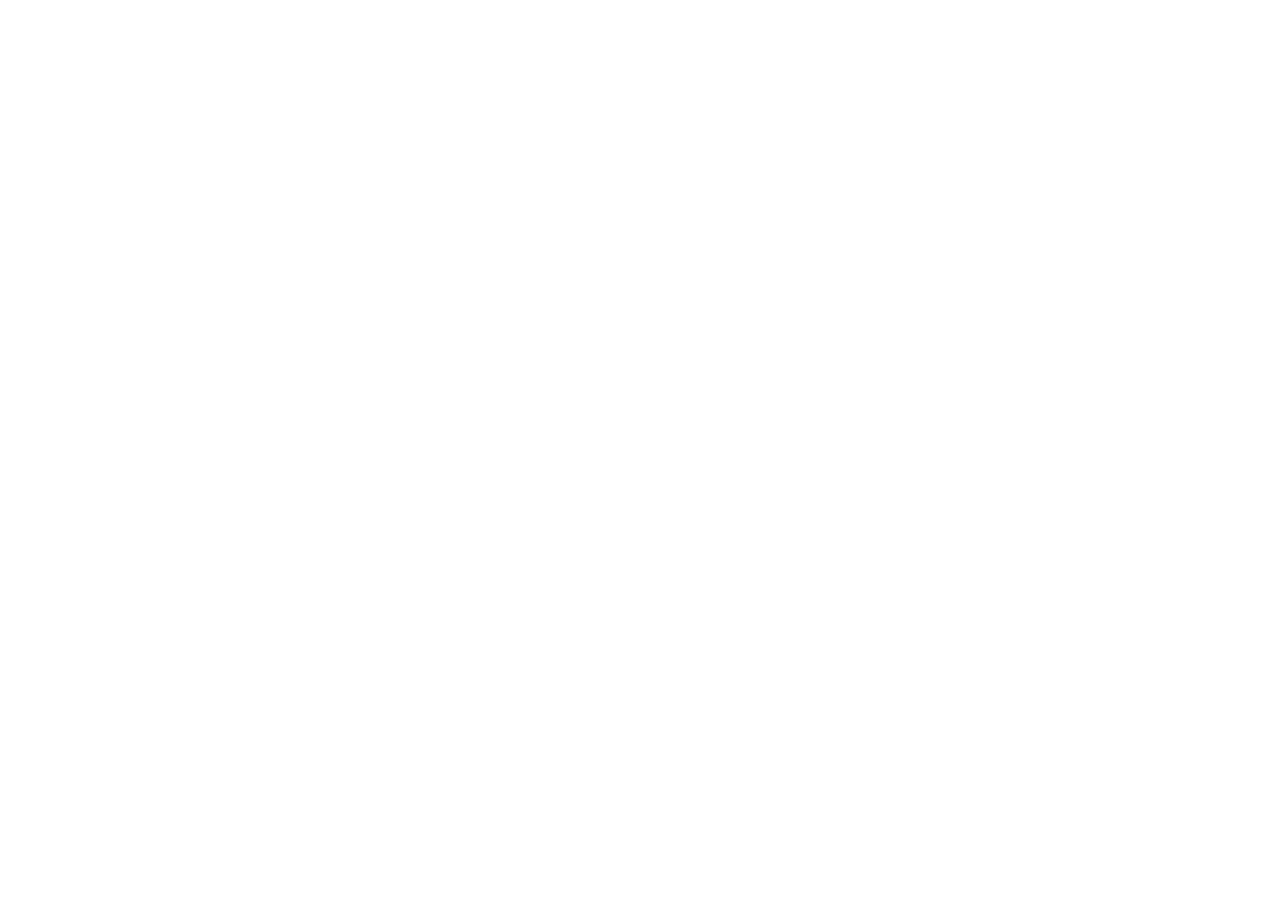
==== recipes/dumpling.html @ 8d80f749 "Added index.html and recipes folder" ====
<!DOCTYPE html>
<html lang="en">
<head>
    <meta charset="UTF-8">
    <meta name="viewport" content="width=device-width, initial-scale=1.0">
    <title>Document</title>
</head>
<body>
    
</body>
</html>
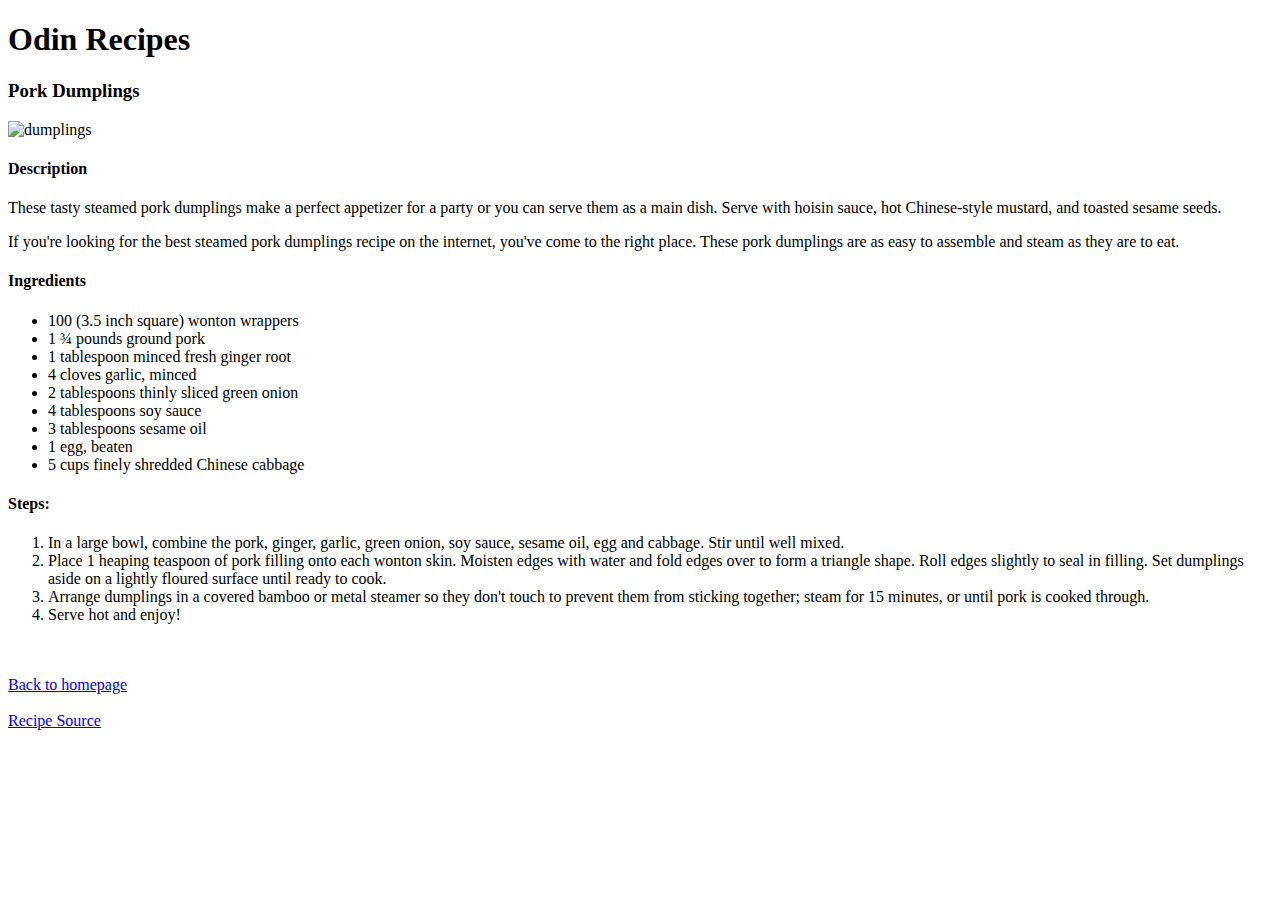
==== commit 9b7884a5: "Finished dumpling.html, Added sections, bottom links" ====
--- a/recipes/dumpling.html
+++ b/recipes/dumpling.html
@@ -3,9 +3,57 @@
 <head>
     <meta charset="UTF-8">
     <meta name="viewport" content="width=device-width, initial-scale=1.0">
-    <title>Document</title>
+    <title>Odin Recipes</title>
 </head>
+
 <body>
-    
+    <h1>Odin Recipes</h1>
+
+    <h3>Pork Dumplings</h3>
+
+    <img src="https://www.allrecipes.com/thmb/LIvND0XvxWL0gw6knomO5oew6ew=/750x0/filters:no_upscale():max_bytes(150000):strip_icc():format(webp)/14759-pork-dumplings-ddmfs-319-3x4-1-315b828b72dc47e99394915e4d539816.jpg" alt="dumplings" width="600px" height="500px">
+
+    <h4>Description</h4>
+    <p>These tasty steamed pork dumplings make a perfect appetizer for a party or you can serve them as a main dish.  Serve with hoisin sauce, hot Chinese-style mustard, and toasted sesame seeds.</p>
+    <p>If you're looking for the best steamed pork dumplings recipe on the internet, you've come to the right place. These pork dumplings are as easy to assemble and steam as they are to eat. </p>
+
+    <h4>Ingredients</h4>
+    <ul>
+        
+        <li>100 (3.5 inch square) wonton wrappers</li>
+
+        <li>1 ¾ pounds ground pork</li>
+
+        <li>1 tablespoon minced fresh ginger root</li>
+
+        <li>4 cloves garlic, minced</li>
+        
+        <li>2 tablespoons thinly sliced green onion</li>
+
+        <li>4 tablespoons soy sauce</li>
+
+        <li>3 tablespoons sesame oil</li>
+
+        <li>1 egg, beaten</li>
+
+        <li>5 cups finely shredded Chinese cabbage</li>
+
+    </ul>
+
+    <h4>Steps:</h4>
+    <ol>
+        <li>In a large bowl, combine the pork, ginger, garlic, green onion, soy sauce, sesame oil, egg and cabbage. Stir until well mixed. </li>
+        <li>Place 1 heaping teaspoon of pork filling onto each wonton skin. Moisten edges with water and fold edges over to form a triangle shape. Roll edges slightly to seal in filling. Set dumplings aside on a lightly floured surface until ready to cook. </li>
+        <li>Arrange dumplings in a covered bamboo or metal steamer so they don't touch to prevent them from sticking together; steam for 15 minutes, or until pork is cooked through. </li>
+        <li>Serve hot and enjoy! </li>
+    </ol>
+
+    <br>
+    <br>
+    <a href="../index.html">Back to homepage</a>
+    <br>
+    <br>
+    <a href="https://www.allrecipes.com/recipe/14759/pork-dumplings/" target="_blank" rel="noopener noreferrer">Recipe Source</a>
 </body>
+
 </html>